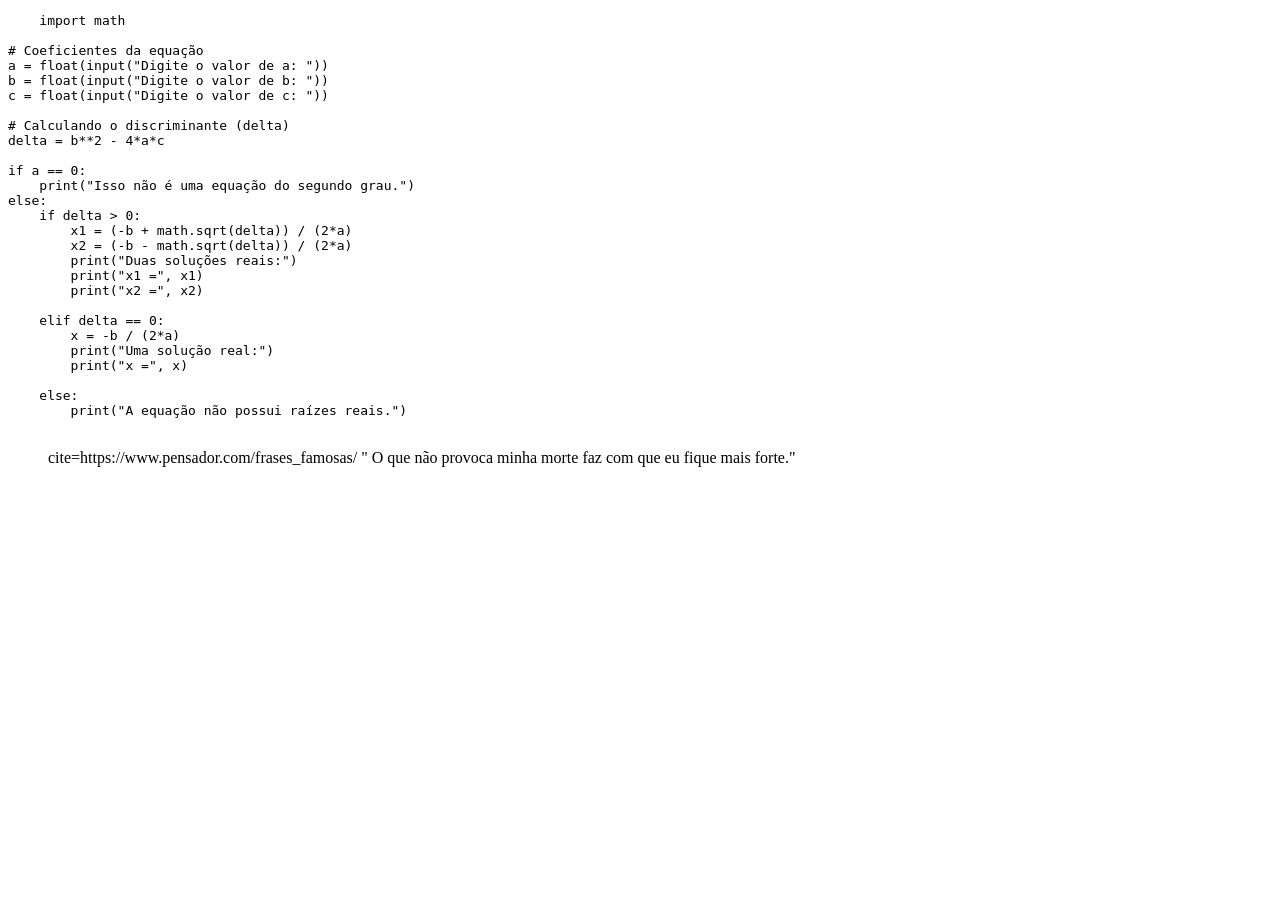
==== Aula04/index.html @ b9e06ed8 "Add files via upload" ====
<!DOCTYPE html>
<html lang="pt-br">
<head>
    <meta charset="UTF-8">
    <meta name="viewport" content="width=device-width, initial-scale=1.0">
    <title>Aula04</title>
</head>
<pre>
    <code>import math

# Coeficientes da equação
a = float(input("Digite o valor de a: "))
b = float(input("Digite o valor de b: "))
c = float(input("Digite o valor de c: "))

# Calculando o discriminante (delta)
delta = b**2 - 4*a*c

if a == 0:
    print("Isso não é uma equação do segundo grau.")
else:
    if delta > 0:
        x1 = (-b + math.sqrt(delta)) / (2*a)
        x2 = (-b - math.sqrt(delta)) / (2*a)
        print("Duas soluções reais:")
        print("x1 =", x1)
        print("x2 =", x2)

    elif delta == 0:
        x = -b / (2*a)
        print("Uma solução real:")
        print("x =", x)

    else:
        print("A equação não possui raízes reais.")
    </code>
</pre>
<body>
   <p>
   <blockquote>cite=https://www.pensador.com/frases_famosas/ " O que não provoca minha morte faz com que eu fique mais forte."</blockquote>
   </p>

    
</body>
</html>
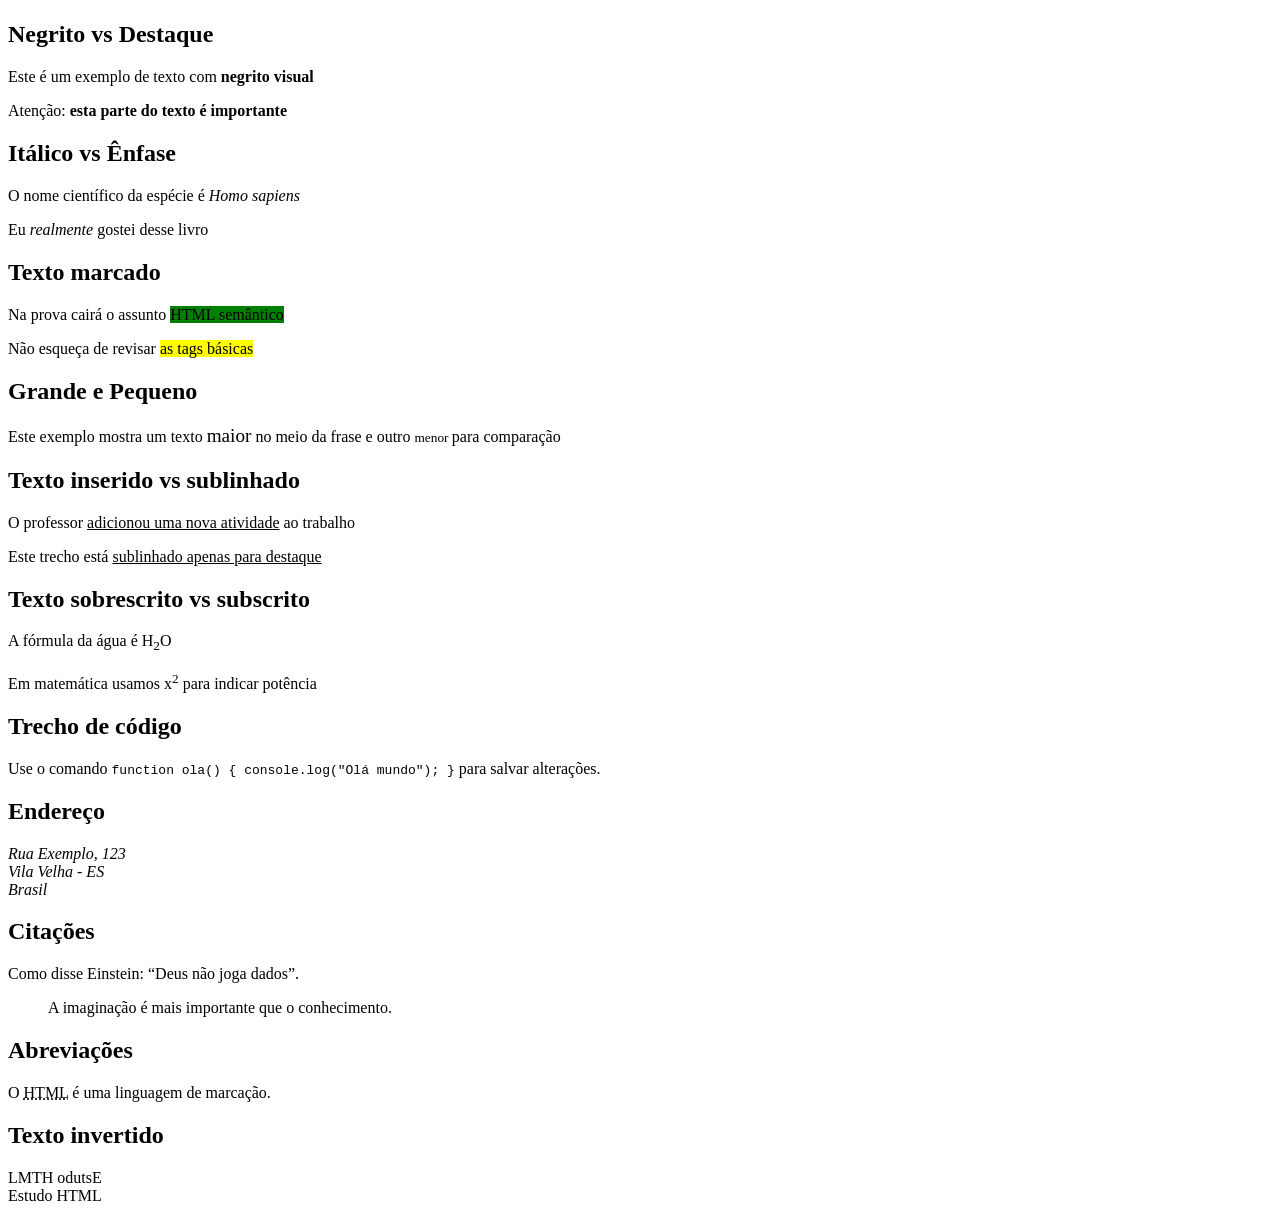
==== commit 70803f50: "Update index.html" ====
--- a/Aula04/index.html
+++ b/Aula04/index.html
@@ -1,45 +1,88 @@
 <!DOCTYPE html>
 <html lang="pt-br">
+
 <head>
     <meta charset="UTF-8">
     <meta name="viewport" content="width=device-width, initial-scale=1.0">
-    <title>Aula04</title>
+    <title>Document</title>
+    </style>
 </head>
-<pre>
-    <code>import math
 
-# Coeficientes da equação
-a = float(input("Digite o valor de a: "))
-b = float(input("Digite o valor de b: "))
-c = float(input("Digite o valor de c: "))
+<body>
+    <h1></h1>
+    <h2>Negrito vs Destaque</h2>
+    <p>
+        Este é um exemplo de texto com <b>negrito visual</b>
+    </p>
+    <p>
+        Atenção: <strong>esta parte do texto é importante</strong>
+    </p>
 
-# Calculando o discriminante (delta)
-delta = b**2 - 4*a*c
+    <h2>Itálico vs Ênfase</h2>
+    <p>
+        O nome científico da espécie é <i>Homo sapiens</i>
+    </p>
+    <p>
+        Eu <em>realmente</em> gostei desse livro
+    </p>
 
-if a == 0:
-    print("Isso não é uma equação do segundo grau.")
-else:
-    if delta > 0:
-        x1 = (-b + math.sqrt(delta)) / (2*a)
-        x2 = (-b - math.sqrt(delta)) / (2*a)
-        print("Duas soluções reais:")
-        print("x1 =", x1)
-        print("x2 =", x2)
+    <h2>Texto marcado</h2>
+    <p>
+        Na prova cairá o assunto <mark style="background-color: green;">HTML semântico</mark>
+    </p>
+    <p>
+        Não esqueça de revisar <mark style="background-color: yellow;">as tags básicas</mark>
+    </p>
 
-    elif delta == 0:
-        x = -b / (2*a)
-        print("Uma solução real:")
-        print("x =", x)
+    <h2>Grande e Pequeno</h2>
+    <p>
+        Este exemplo mostra um texto <span style="font-size: larger;">maior</span> no meio da frase e outro <small>menor
+        </small> para comparação
+    </p>
+    <h2>Texto inserido vs sublinhado</h2>
+    <p>
+        O professor <ins>adicionou uma nova atividade</ins> ao trabalho
+    </p>
+    <p>
+        Este trecho está <u>sublinhado apenas para destaque</u>
+    </p>
 
-    else:
-        print("A equação não possui raízes reais.")
-    </code>
-</pre>
-<body>
-   <p>
-   <blockquote>cite=https://www.pensador.com/frases_famosas/ " O que não provoca minha morte faz com que eu fique mais forte."</blockquote>
-   </p>
+    <h2>Texto sobrescrito vs subscrito</h2>
+    <p>
+        A fórmula da água é H<sub>2</sub>O
+    </p>
+    <p>
+        Em matemática usamos x<sup>2</sup> para indicar potência
+    </p>
+    <h2>Trecho de código</h2>
+    <p>
+        Use o comando <code>function ola() {
+  console.log("Olá mundo");
+}</code> para salvar alterações.
+    </p>
+    <h2>Endereço</h2>
+    <p>
+    <address>
+        Rua Exemplo, 123<br>
+        Vila Velha - ES<br>
+        Brasil
+    </address>
+    </p>
+    <h2>Citações</h2>
+    <p>
+        Como disse Einstein: <q>Deus não joga dados</q>.
+    </p>
+    <blockquote>
+        A imaginação é mais importante que o conhecimento.
+    </blockquote>
+    </p>
+    <h2>Abreviações</h2>
+    <p>
+        O <abbr title="HyperText Markup Language">HTML</abbr> é uma linguagem de marcação.
+    </p>
+    <h2>Texto invertido</h2>
+    <p><bdo dir="rtl">Estudo HTML</bdo><br>Estudo HTML</p>
 
-    
 </body>
-</html>+
+</html>
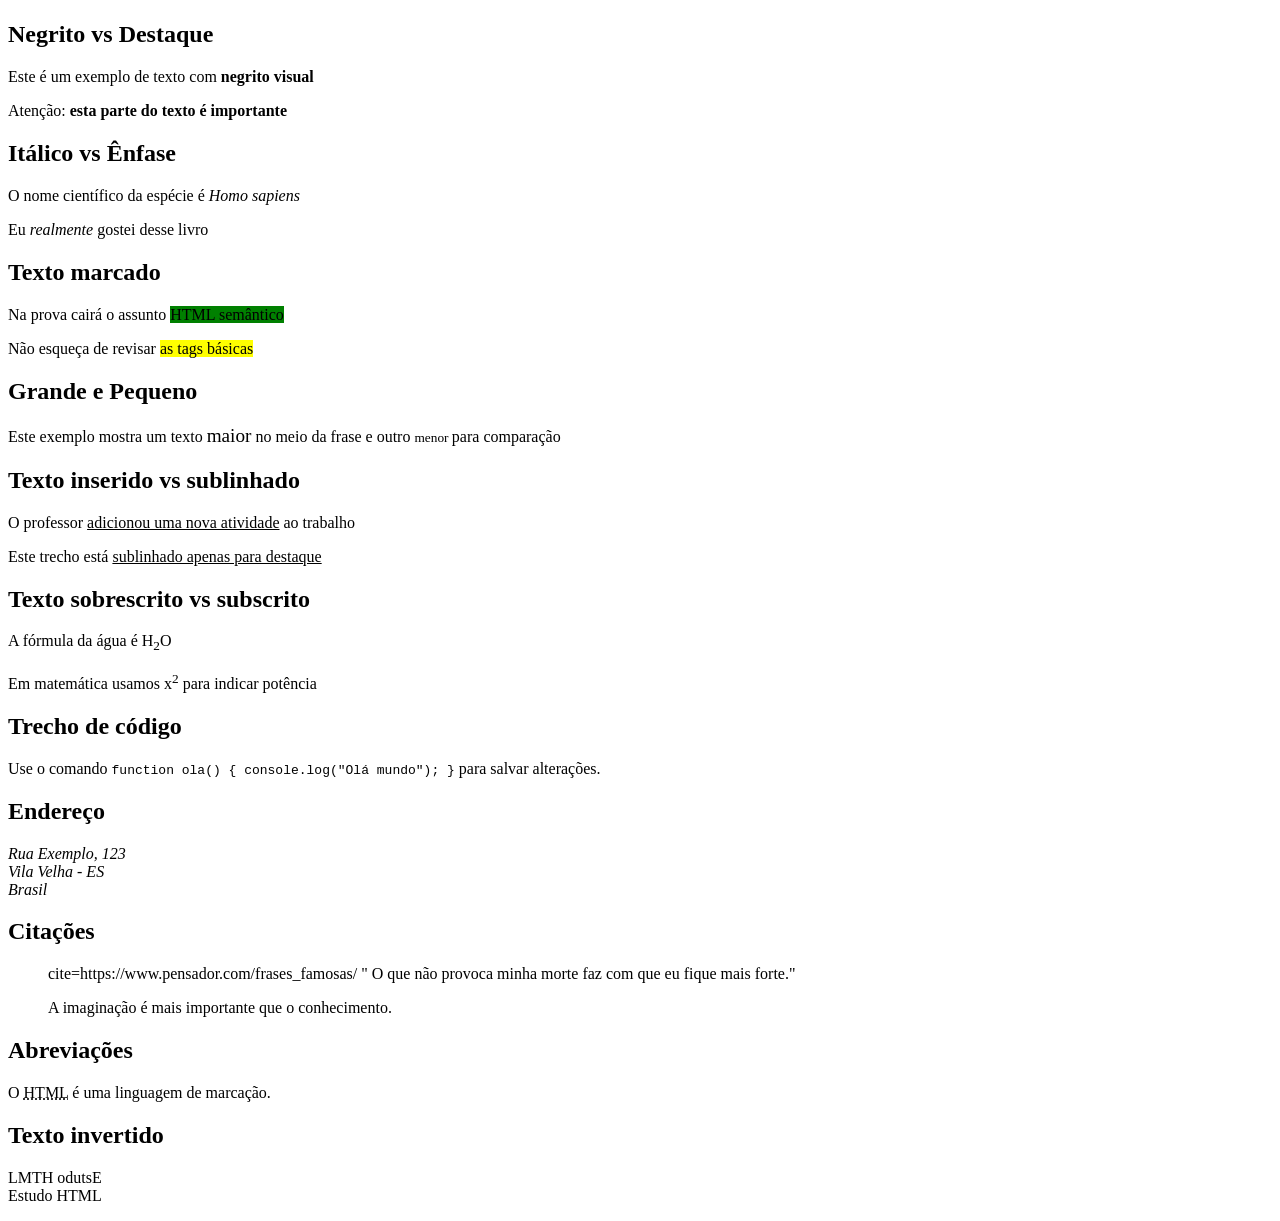
==== commit 2d78b01c: "Update index.html" ====
--- a/Aula04/index.html
+++ b/Aula04/index.html
@@ -70,7 +70,7 @@
     </p>
     <h2>Citações</h2>
     <p>
-        Como disse Einstein: <q>Deus não joga dados</q>.
+        <blockquote>cite=https://www.pensador.com/frases_famosas/ " O que não provoca minha morte faz com que eu fique mais forte."</blockquote>
     </p>
     <blockquote>
         A imaginação é mais importante que o conhecimento.
